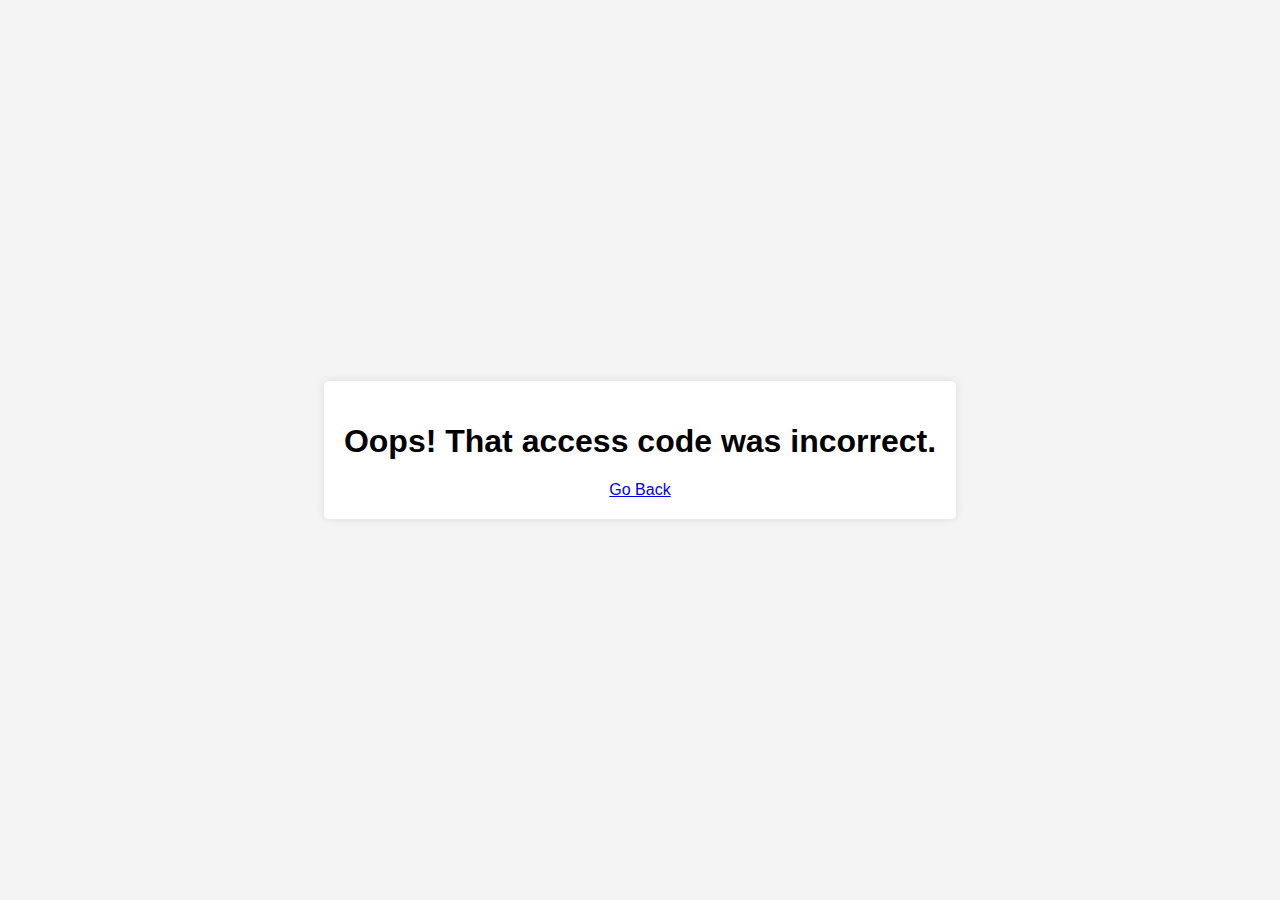
==== failure.html @ d06d99f9 "Create failure.html" ====
<!DOCTYPE html>
<html lang="en">
<head>
    <meta charset="UTF-8">
    <meta name="viewport" content="width=device-width, initial-scale=1.0">
    <title>Access Denied</title>
    <link rel="stylesheet" href="styles.css">
</head>
<body>
    <div class="container">
        <h1>Oops! That access code was incorrect.</h1>
        <a href="index.html">Go Back</a>
    </div>
</body>
</html>
---- styles.css ----
body {
            font-family: Arial, sans-serif;
            background-color: #f4f4f4;
            display: flex;
            justify-content: center;
            align-items: center;
            height: 100vh;
            margin: 0;
        }
        .container {
            text-align: center;
            background-color: white;
            padding: 20px;
            border-radius: 5px;
            box-shadow: 0 0 10px rgba(0, 0, 0, 0.1);
        }
        input[type="text"], input[type="submit"] {
            padding: 10px;
            margin: 10px 0;
            border-radius: 5px;
            border: 1px solid #ccc;
            font-size: 16px;
        }
        input[type="submit"] {
            background-color: #28a745;
            color: white;
            cursor: pointer;
        }
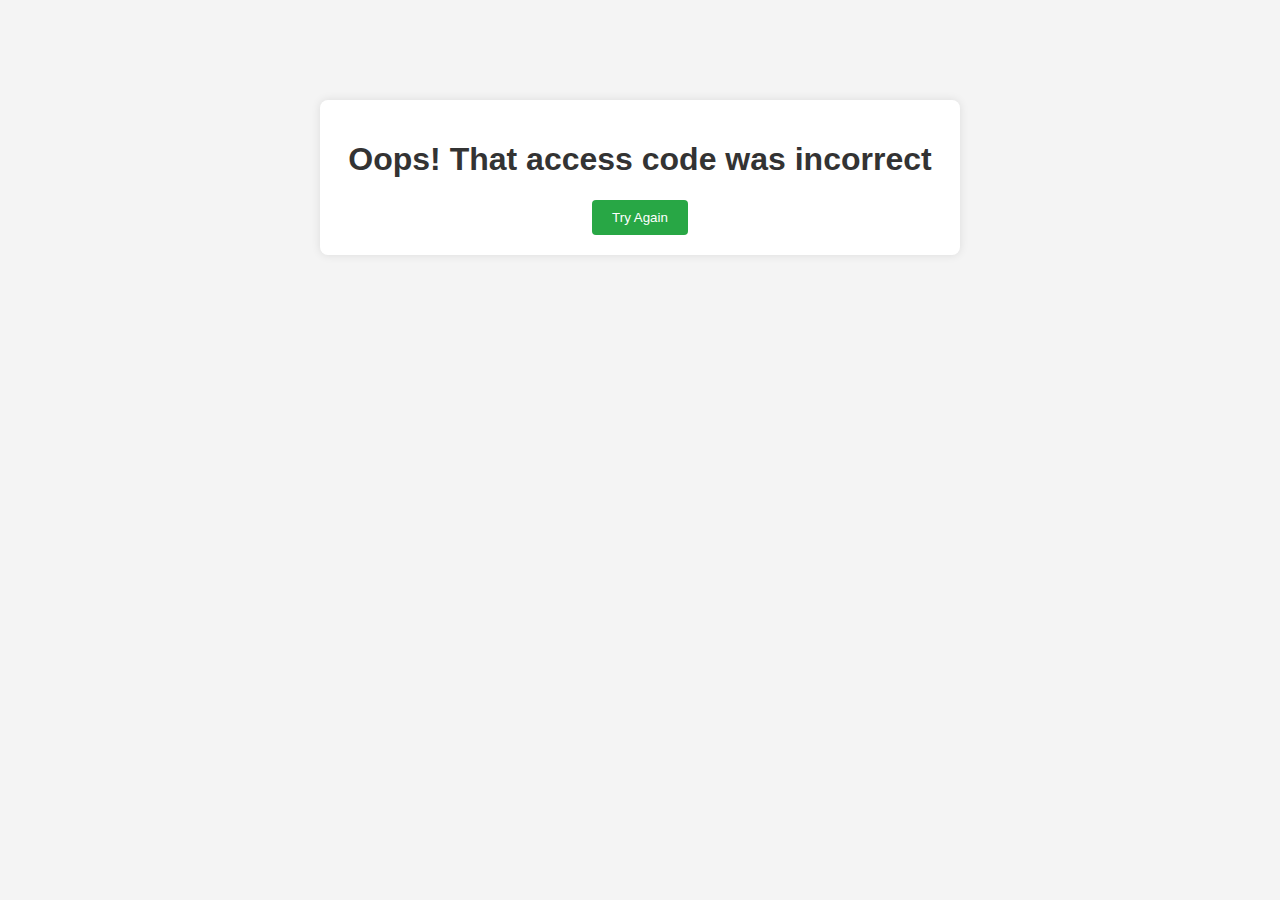
==== commit fd119ae8: "Update failure.html" ====
--- a/failure.html
+++ b/failure.html
@@ -3,13 +3,13 @@
 <head>
     <meta charset="UTF-8">
     <meta name="viewport" content="width=device-width, initial-scale=1.0">
-    <title>Access Denied</title>
+    <title>Failure</title>
     <link rel="stylesheet" href="styles.css">
 </head>
 <body>
     <div class="container">
-        <h1>Oops! That access code was incorrect.</h1>
-        <a href="index.html">Go Back</a>
+        <h1>Oops! That access code was incorrect</h1>
+        <button onclick="window.location.href='index.html'">Try Again</button>
     </div>
 </body>
 </html>
--- a/styles.css
+++ b/styles.css
@@ -1,29 +1,56 @@
+body {
+    font-family: Arial, sans-serif;
+    background-color: #f4f4f4;
+    margin: 0;
+    padding: 0;
+}
 
-        body {
-            font-family: Arial, sans-serif;
-            background-color: #f4f4f4;
-            display: flex;
-            justify-content: center;
-            align-items: center;
-            height: 100vh;
-            margin: 0;
-        }
-        .container {
-            text-align: center;
-            background-color: white;
-            padding: 20px;
-            border-radius: 5px;
-            box-shadow: 0 0 10px rgba(0, 0, 0, 0.1);
-        }
-        input[type="text"], input[type="submit"] {
-            padding: 10px;
-            margin: 10px 0;
-            border-radius: 5px;
-            border: 1px solid #ccc;
-            font-size: 16px;
-        }
-        input[type="submit"] {
-            background-color: #28a745;
-            color: white;
-            cursor: pointer;
-        }
+.container {
+    max-width: 600px;
+    margin: 100px auto;
+    background: #fff;
+    padding: 20px;
+    border-radius: 8px;
+    box-shadow: 0 0 10px rgba(0, 0, 0, 0.1);
+    text-align: center;
+}
+
+h1 {
+    color: #333;
+}
+
+label {
+    display: block;
+    margin: 10px 0 5px;
+    text-align: left;
+}
+
+input[type="text"], input[type="password"], input[type="tel"], input[type="email"] {
+    width: 100%;
+    padding: 8px;
+    margin: 5px 0 20px;
+    border: 1px solid #ddd;
+    border-radius: 4px;
+}
+
+button {
+    padding: 10px 20px;
+    background-color: #28a745;
+    color: #fff;
+    border: none;
+    border-radius: 4px;
+    cursor: pointer;
+}
+
+button:hover {
+    background-color: #218838;
+}
+
+a {
+    color: #007bff;
+    text-decoration: none;
+}
+
+a:hover {
+    text-decoration: underline;
+}
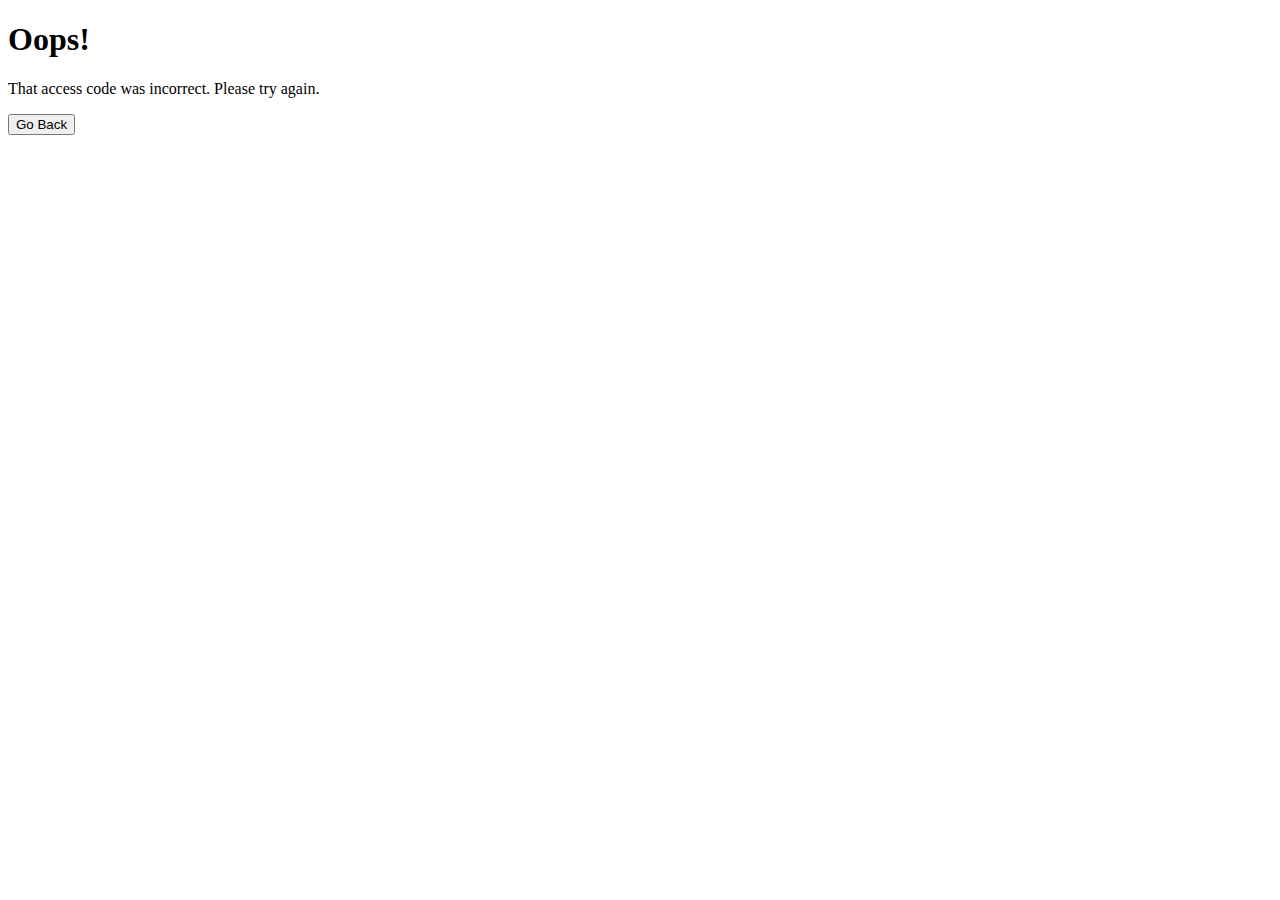
==== commit e43f1aa5: "Create failure.html" ====
--- a/failure.html
+++ b/failure.html
@@ -3,13 +3,20 @@
 <head>
     <meta charset="UTF-8">
     <meta name="viewport" content="width=device-width, initial-scale=1.0">
-    <title>Failure</title>
+    <title>Access Code Incorrect</title>
     <link rel="stylesheet" href="styles.css">
 </head>
 <body>
     <div class="container">
-        <h1>Oops! That access code was incorrect</h1>
-        <button onclick="window.location.href='index.html'">Try Again</button>
+        <h1>Oops!</h1>
+        <p>That access code was incorrect. Please try again.</p>
+        <button onclick="goBack()">Go Back</button>
     </div>
+
+    <script>
+        function goBack() {
+            window.history.back();
+        }
+    </script>
 </body>
 </html>
